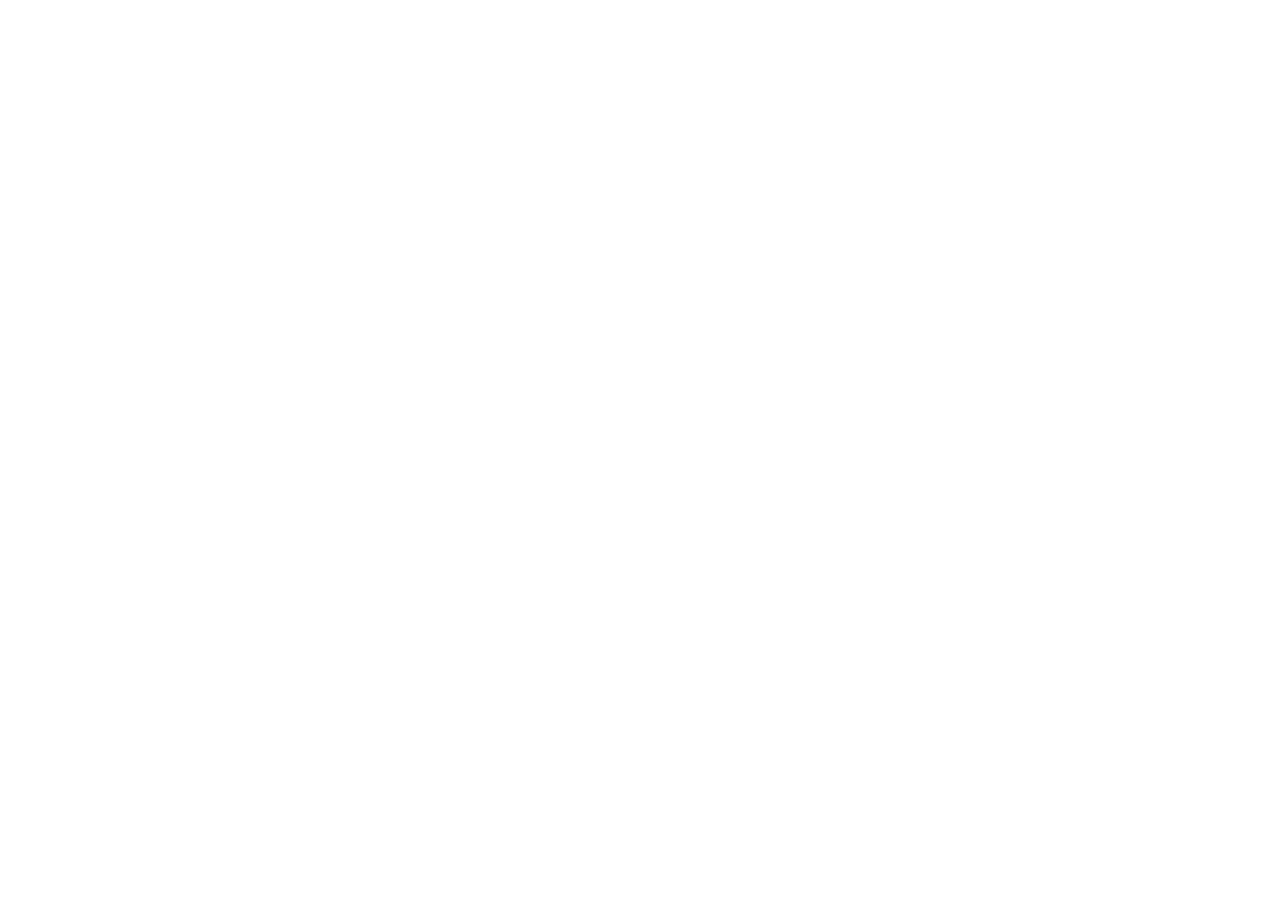
==== Carrito-Compra/index.html @ ec9781b0 "se finalizo el proyecto de comentarios con js" ====
<!DOCTYPE html>
<html lang="en">
<head>
    <meta charset="UTF-8">
    <meta http-equiv="X-UA-Compatible" content="IE=edge">
    <meta name="viewport" content="width=device-width, initial-scale=1.0">
    <title>Carrito de compras</title>
    <link rel="stylesheet" href="main.css">
</head>
<body>
    


    <script src="main.js"></script>
</body>
</html>

<!-- // video 04:07:00 -->
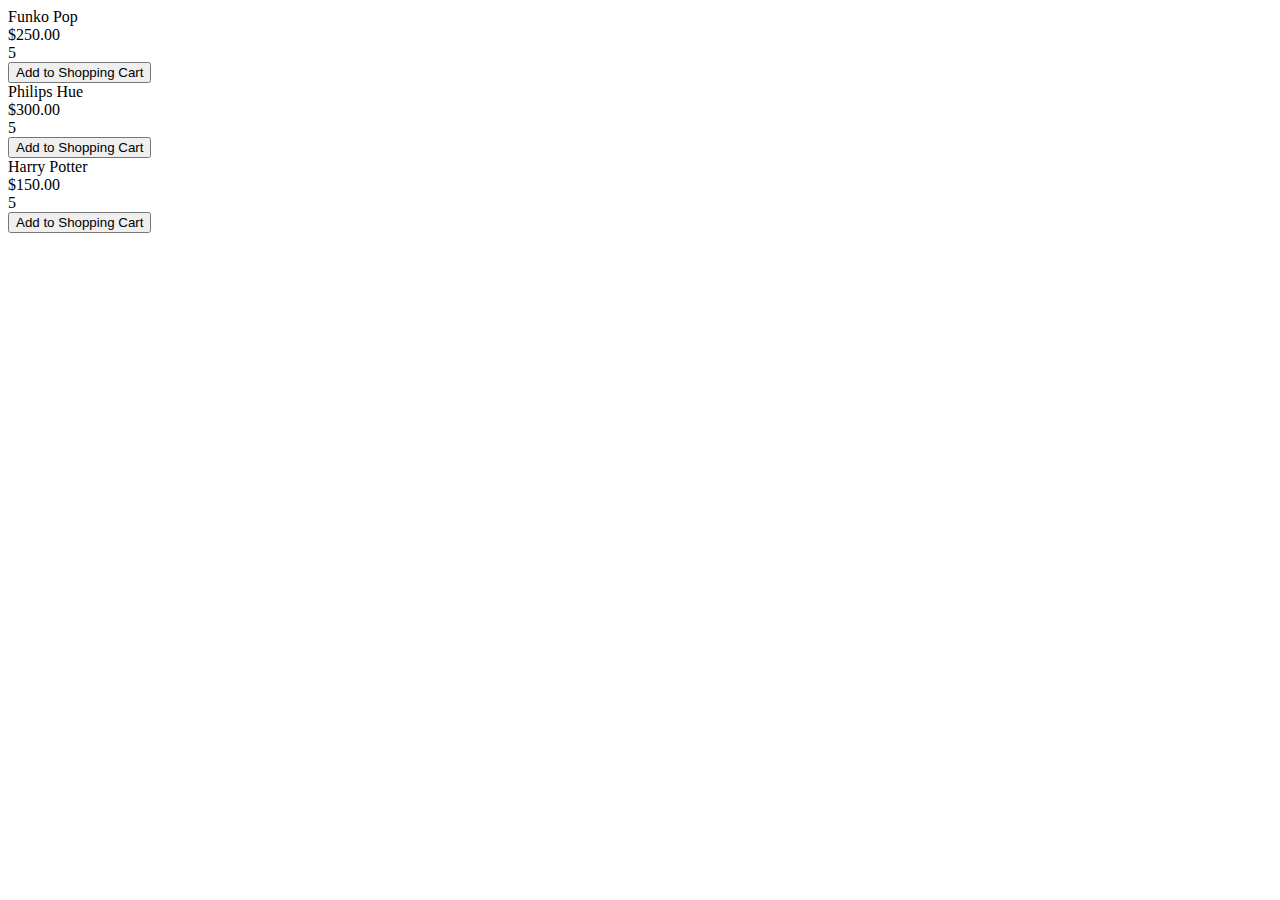
==== commit 640db1e1: "se comenzo el proyecto de carrito de compras" ====
--- a/Carrito-Compra/index.html
+++ b/Carrito-Compra/index.html
@@ -1,18 +1,23 @@
 <!DOCTYPE html>
 <html lang="en">
-<head>
-    <meta charset="UTF-8">
-    <meta http-equiv="X-UA-Compatible" content="IE=edge">
-    <meta name="viewport" content="width=device-width, initial-scale=1.0">
+  <head>
+    <meta charset="UTF-8" />
+    <meta http-equiv="X-UA-Compatible" content="IE=edge" />
+    <meta name="viewport" content="width=device-width, initial-scale=1.0" />
     <title>Carrito de compras</title>
-    <link rel="stylesheet" href="main.css">
-</head>
-<body>
-    
+    <link rel="stylesheet" href="main.css" />
+  </head>
+  <body>
+    <div id="app">
+      <div class="menu">
+        <div id="shopping-cart-container" class="hide"></div>
+      </div>
 
+      <div id="store-container"></div>
+    </div>
 
     <script src="main.js"></script>
-</body>
+  </body>
 </html>
 
-<!-- // video 04:07:00 -->+<!-- // video 04:35:00 -->
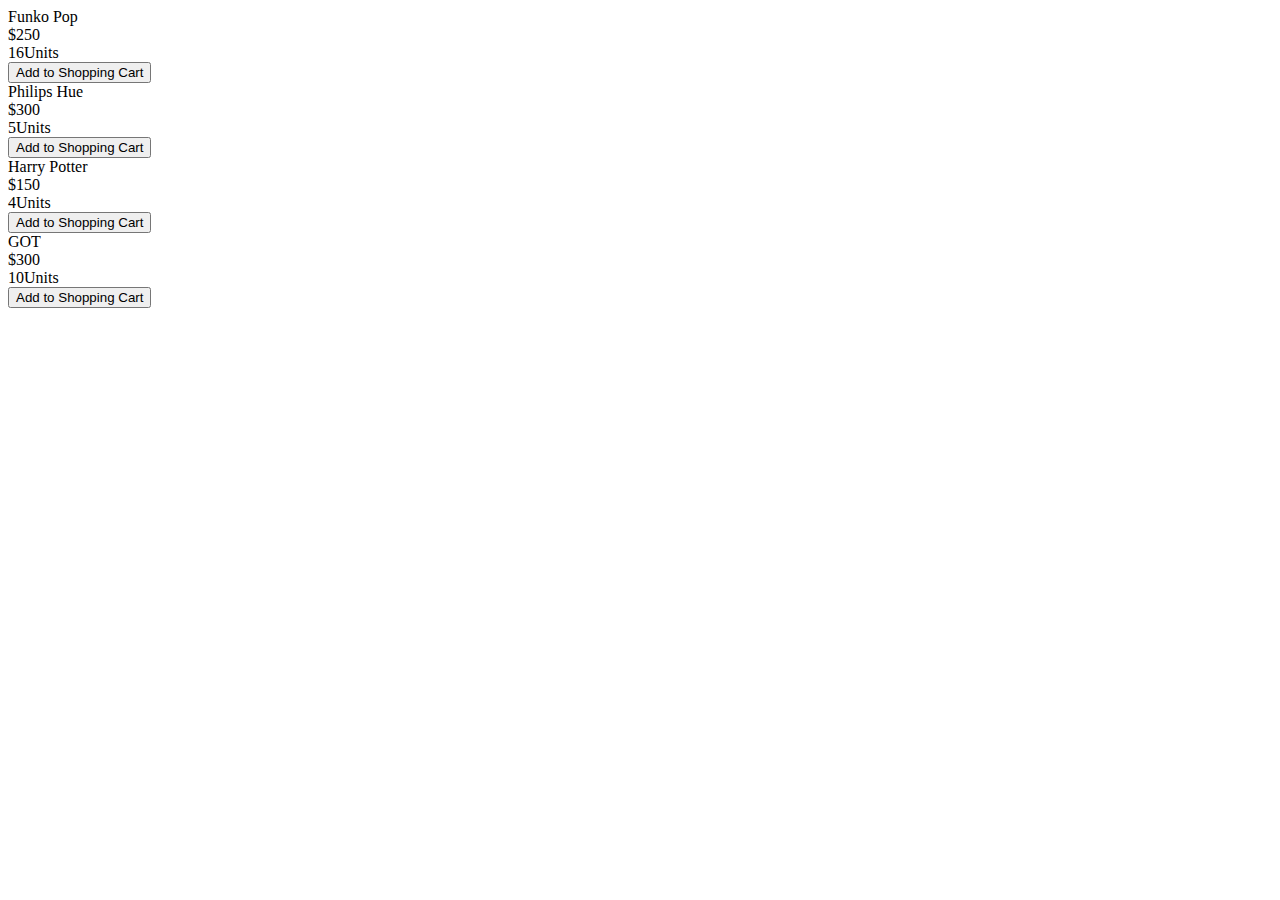
==== commit 76468db5: "se finalizo el proyecto de carrito de compras" ====
--- a/Carrito-Compra/index.html
+++ b/Carrito-Compra/index.html
@@ -20,4 +20,4 @@
   </body>
 </html>
 
-<!-- // video 04:35:00 -->
+<!-- // video 04:45:00 -->
